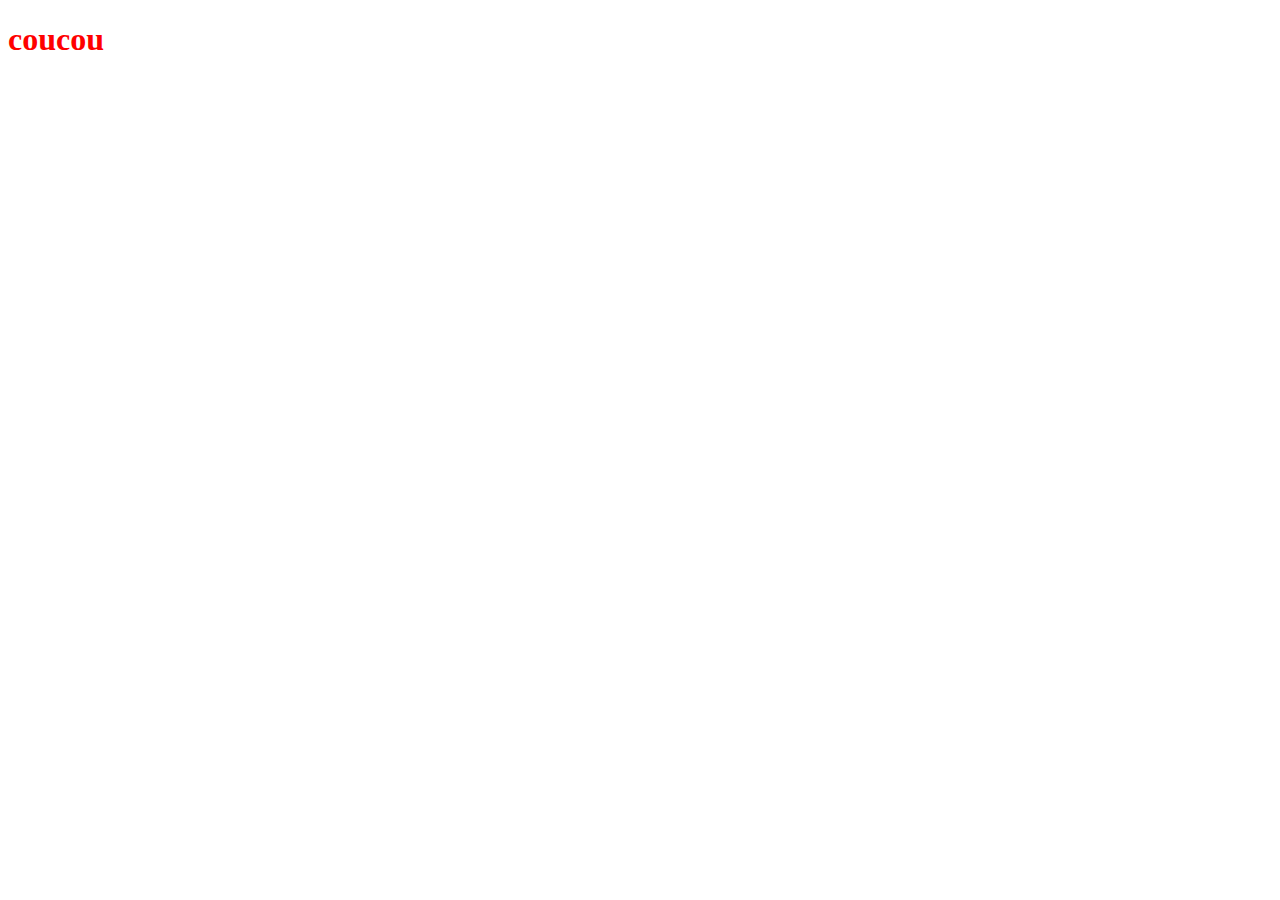
==== index.html @ d6e995ca "initialisation" ====
<!DOCTYPE html>
<html>
    <head>
        <meta charset="utf-8" />
		<meta name="author" content="Niekita J.">
		<meta name="wiewport" content="width=device-width, initial-scale=1.0">
		<link rel="stylesheet" href="style.css" />
        <title>Accueil</title>
    </head>
    <body>
        <header>
            <h1>coucou</h1>
        </header>

    </body>

</html>
---- style.css ----
h1 {
    color : red
}
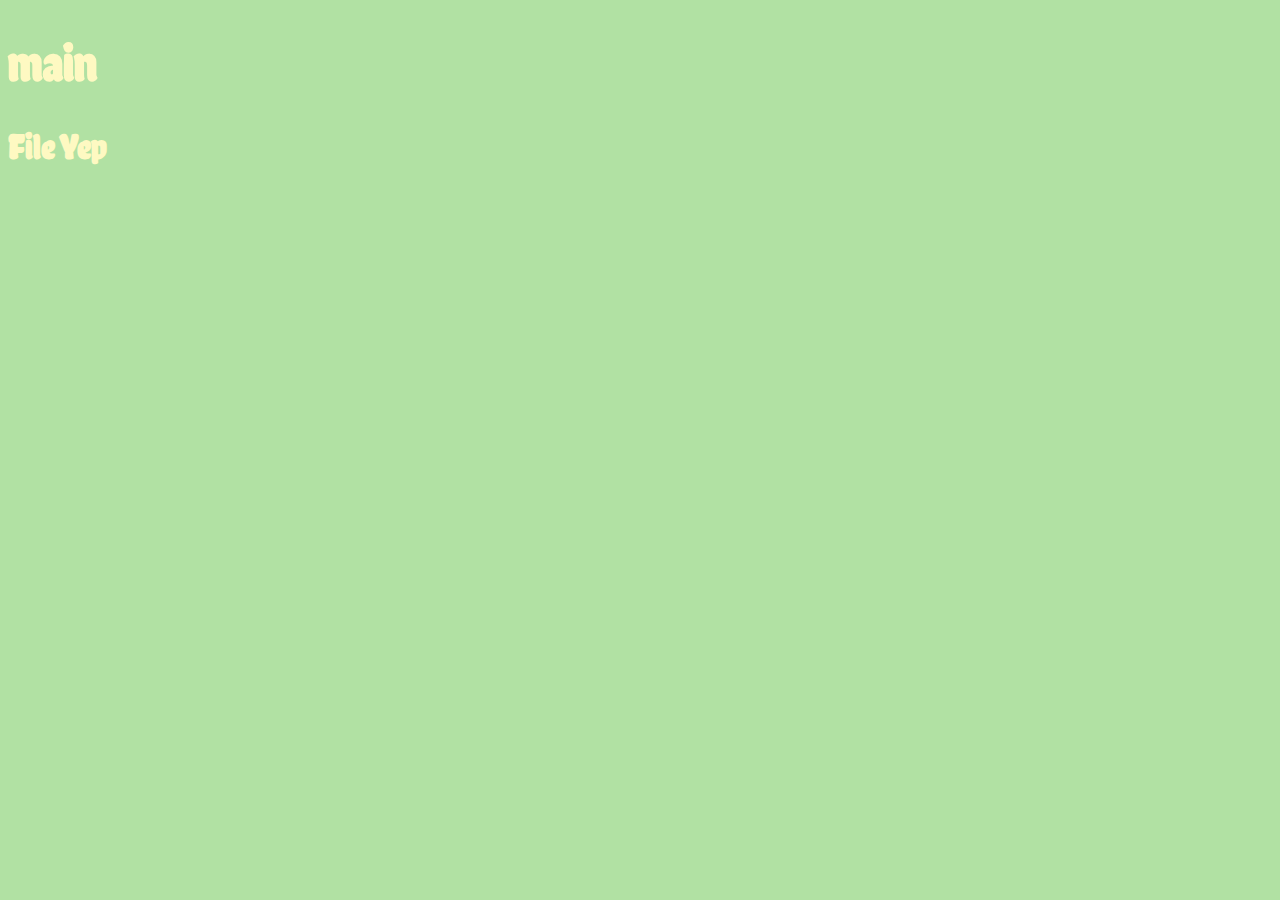
==== commit 30551584: "very few progress" ====
--- a/index.html
+++ b/index.html
@@ -4,14 +4,17 @@
         <meta charset="utf-8" />
 		<meta name="author" content="Niekita J.">
 		<meta name="wiewport" content="width=device-width, initial-scale=1.0">
+        <link rel='stylesheet' href='https://fonts.googleapis.com/css?family=Chela One' >
 		<link rel="stylesheet" href="style.css" />
         <title>Accueil</title>
     </head>
     <body>
         <header>
-            <h1>coucou</h1>
+            <h1>main</h1>
+            <h2 class="head">File</h2>
+            <h2 class="head">Yep</h2>
+            <!-- <img class="icons" src="icons\file.png" alt="file icon" /> -->
         </header>
-
     </body>
 
 </html>--- a/style.css
+++ b/style.css
@@ -1,3 +1,40 @@
+body {
+    background-color: #b1e1a3;
+    /*height: 100%;*/
+}
+
+.icons {
+    height: 50px;
+    width: 50px;
+
+}
+
+.head {
+    display: inline;
+}
+
+article {
+    background-color:#fc98a4;
+    border-radius: 20px;
+    margin: 20px;
+    height: 80px;
+}
+
 h1 {
-    color : red
-}+    color : #fef9c2;
+    font-family: "Chela One";
+    font-size: 50px ;
+    text-align : left;
+}
+
+h2 {
+    color : #fef9c2;
+    font-family: "Chela One";
+    font-size: 35px ;
+    text-align : right;
+}
+
+/*Color palette
+#fc98a4 pink
+#fef9c2 yellow
+#b1e1a3 green */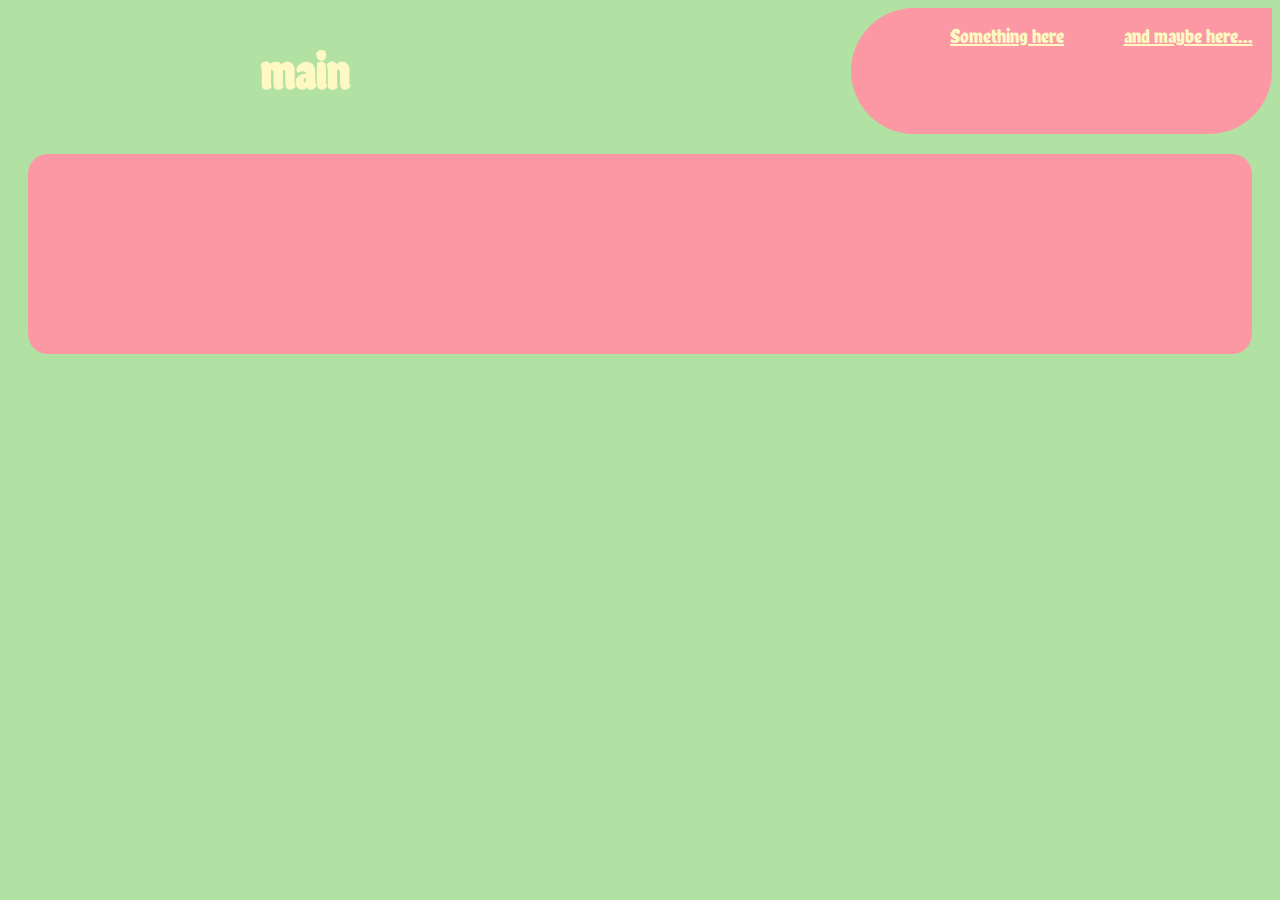
==== commit 1762a57a: "ff" ====
--- a/index.html
+++ b/index.html
@@ -10,11 +10,17 @@
     </head>
     <body>
         <header>
-            <h1>main</h1>
-            <h2 class="head">File</h2>
-            <h2 class="head">Yep</h2>
-            <!-- <img class="icons" src="icons\file.png" alt="file icon" /> -->
+        <h1>main</h1>
+        <nav>
+            <ul>
+                <a href="file1.html">Something here</a>
+                <a href="file2.html">and maybe here...</a>
+            </ul>
+        </nav>
         </header>
+        <main>
+            
+        </main>
     </body>
 
 </html>--- a/style.css
+++ b/style.css
@@ -1,23 +1,40 @@
+header {
+    display: flex;
+    width:100%;
+}
+
+nav {
+    width: 40%;
+    margin-left: 30%;
+    border-radius: 100px;
+    border-top-right-radius: 0;
+    background-color: #fc98a4;
+}
+
+ul {
+    width: 100%;
+    display: flex;
+    justify-content: space-evenly;
+}
+
+
 body {
     background-color: #b1e1a3;
-    /*height: 100%;*/
 }
 
-.icons {
-    height: 50px;
-    width: 50px;
 
+a {
+    font-family: "Chela One";
+    font-size:20px;
+    color: #fef9c2 ;
 }
 
-.head {
-    display: inline;
-}
 
-article {
+main {
     background-color:#fc98a4;
     border-radius: 20px;
     margin: 20px;
-    height: 80px;
+    height: 200px;
 }
 
 h1 {
@@ -25,13 +42,8 @@
     font-family: "Chela One";
     font-size: 50px ;
     text-align : left;
-}
-
-h2 {
-    color : #fef9c2;
-    font-family: "Chela One";
-    font-size: 35px ;
-    text-align : right;
+    width: 20%;
+    margin-left: 20%;
 }
 
 /*Color palette
